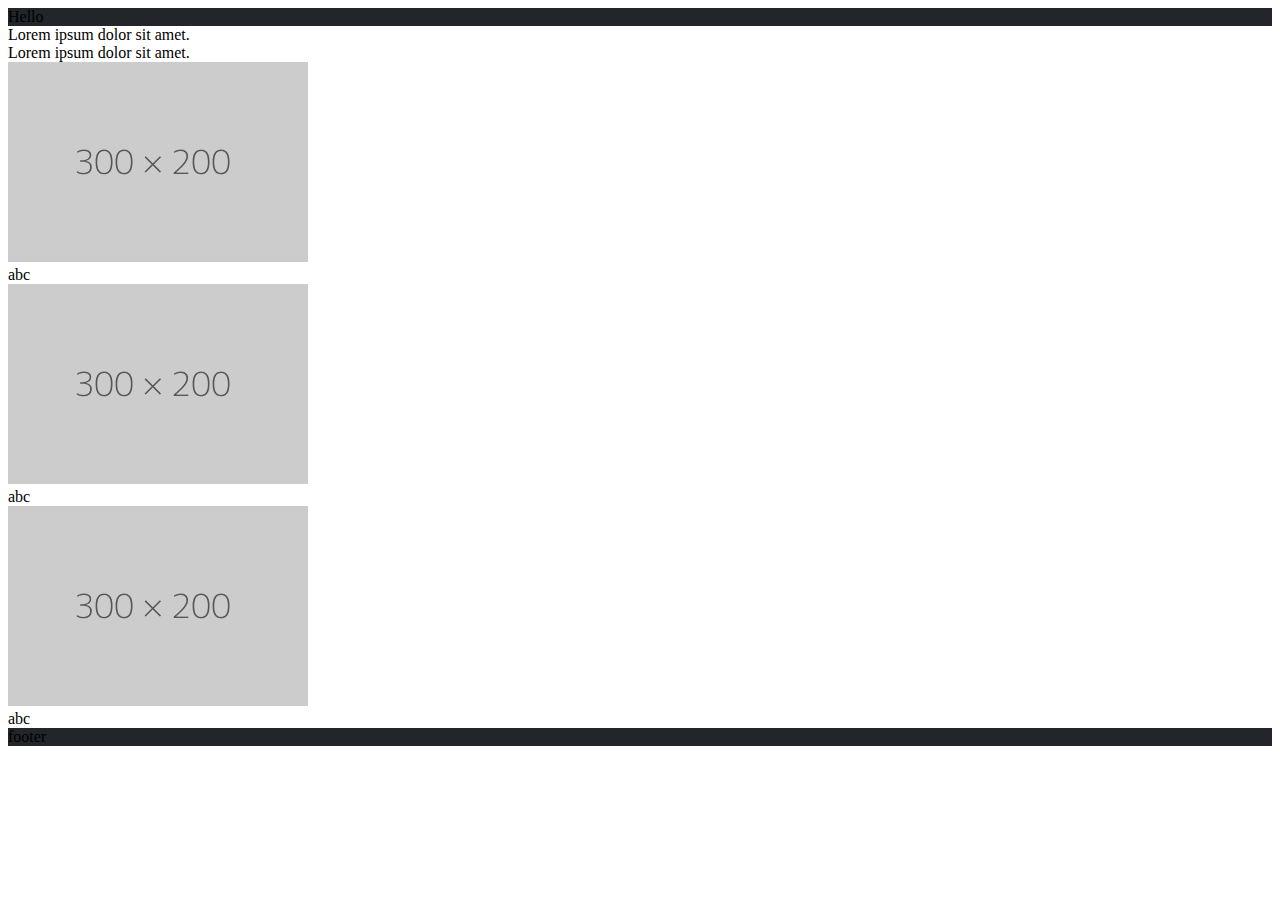
==== piste-soluce.html @ e388a21e "commit fin de journee bootstrap" ====
<!DOCTYPE html>
<html lang="en">
<head>
    <meta charset="UTF-8">
    <meta http-equiv="X-UA-Compatible" content="IE=edge">
    <meta name="viewport" content="width=device-width, initial-scale=1.0">
    <title>Document</title>
    <link rel="stylesheet" href="style.css">
    <link href="https://cdn.jsdelivr.net/npm/bootstrap@5.0.2/dist/css/bootstrap.min.css" rel="stylesheet" integrity="sha384-EVSTQN3/azprG1Anm3QDgpJLIm9Nao0Yz1ztcQTwFspd3yD65VohhpuuCOmLASjC" crossorigin="anonymous">
    <link rel="stylesheet" href="https://cdnjs.cloudflare.com/ajax/libs/font-awesome/6.0.0/css/all.min.css" integrity="sha512-9usAa10IRO0HhonpyAIVpjrylPvoDwiPUiKdWk5t3PyolY1cOd4DSE0Ga+ri4AuTroPR5aQvXU9xC6qOPnzFeg==" crossorigin="anonymous" referrerpolicy="no-referrer" />
</head>

<body>
    <header>
        <div class="container text-white py-3">
           Hello
        </div>
    </header>
    
    <div class="container-fluide">
        <div class="row">
            <div class="col-12 bg-white py-3"></div>
        </div>
    </div>

    <div class="container">
        <div class="row">
           
            <div class="col-7 bg-primary py-5 text-white">Lorem ipsum dolor sit amet.</div>
            <div class="col-5 bg-success py-5 text-white">Lorem ipsum dolor sit amet.</div>
       
        </div>
    </div>

    <div class="container-fluide">
        <div class="row">
            <div class="col-12 bg-white py-3"></div>
        </div>
    </div>

    <div class="container">
        <div class="row">
            <div class="col-2 bg-white py-5"></div>
            <div class="col-3 bg-primary py-5 text-white">
                <div class="row">
                    <div class="col-1"></div>
                    <div class="col-10">
                        <img src="/img/575757.png" class="rounded img-fluid" alt="dummy">
                    </div>
                    <div class="col-1"></div>
                </div>
                abc
            </div>
            <div class="col-3 bg-white py-5 text-black">
                <div class="row">
                    <div class="col-1"></div>
                    <div class="col-10" >
                        <img src="/img/575757.png" class="rounded img-fluid" alt="dummy">
                    </div>
                    <div class="col-1"></div>
                </div>    
                abc
            </div>
            <div class="col-3 bg-primary py-5 text-black">
                <div class="row">
                    <div class="col-1"></div>
                    <div class="col-10">
                        <img src="/img/575757.png" class="rounded img-fluid" alt="dummy">
                    </div>
                    <div class="col-1"></div>
                </div>    
                abc
            </div>
            <div class="col-1 bg-white py-5"></div>
        </div>
    </div>

    <div class="container-fluide">
        <div class="row">
            <div class="col-12 bg-white py-3"></div>
        </div>
    </div>

    <footer>
        <div class="container-fluide">
            <div class="row">
                <div class="col-6"></div>
                <div class="col-6 text-white py-3">footer</div>
            </div>
        </div>
    </footer>
</body>
</html>
---- style.css ----
header, footer{
    background-color: #222529 !important;
}
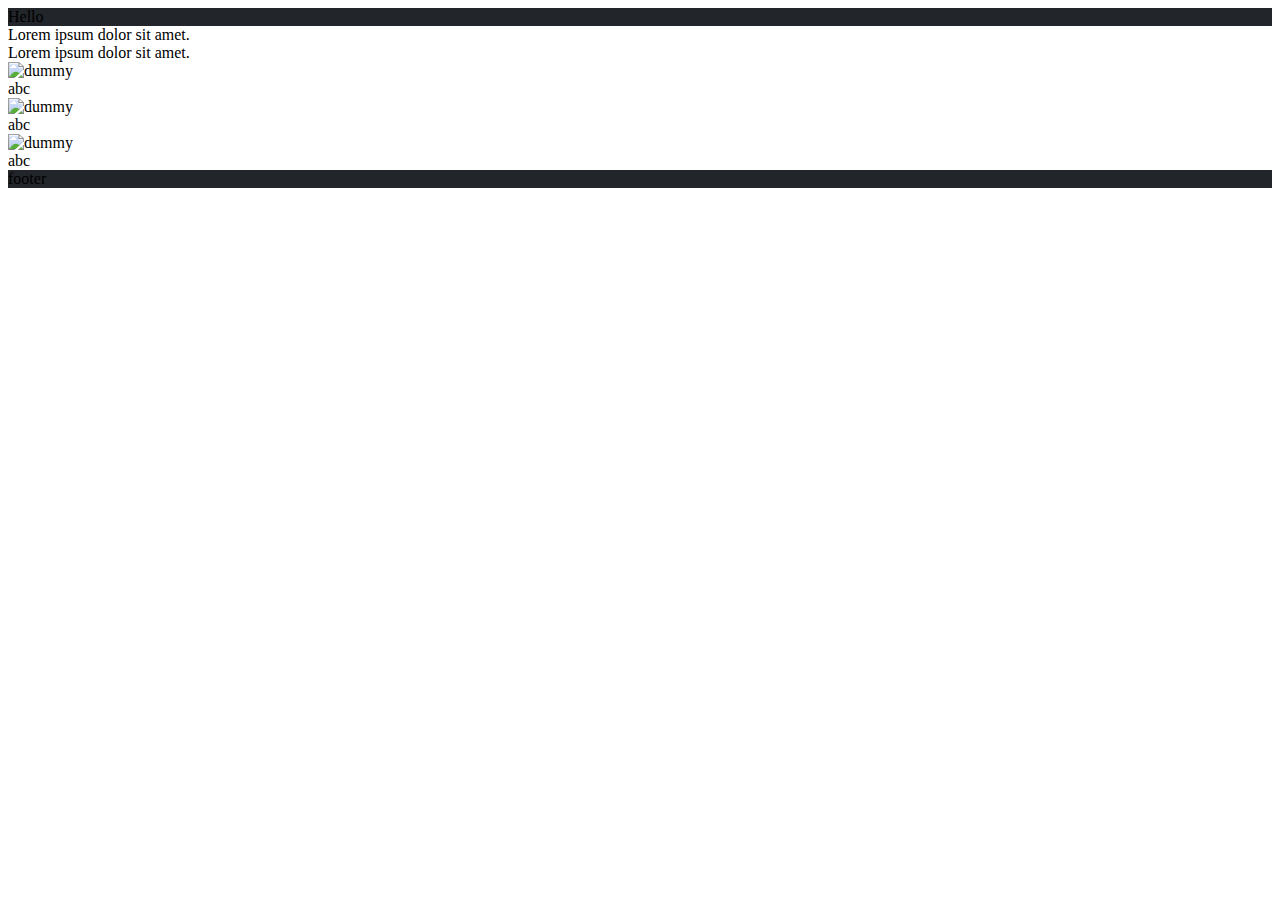
==== commit 19202d01: "dernier commit bootstrap intro" ====
--- a/piste-soluce.html
+++ b/piste-soluce.html
@@ -17,67 +17,36 @@
         </div>
     </header>
     
-    <div class="container-fluide">
+    <div class="container my-5">
         <div class="row">
-            <div class="col-12 bg-white py-3"></div>
+            <!-- Si on veut un espace on peut utiliser un &nbsp; -->
+            <div class="col-7 bg-primary py-5 text-white">Lorem ipsum dolor sit amet.</div>
+            <div class="col-5 bg-success py-5 text-white">Lorem ipsum dolor sit amet.</div>
         </div>
     </div>
 
-    <div class="container">
+    <div class="container pb-5">
         <div class="row">
-           
-            <div class="col-7 bg-primary py-5 text-white">Lorem ipsum dolor sit amet.</div>
-            <div class="col-5 bg-success py-5 text-white">Lorem ipsum dolor sit amet.</div>
-       
-        </div>
-    </div>
-
-    <div class="container-fluide">
-        <div class="row">
-            <div class="col-12 bg-white py-3"></div>
-        </div>
-    </div>
-
-    <div class="container">
-        <div class="row">
-            <div class="col-2 bg-white py-5"></div>
-            <div class="col-3 bg-primary py-5 text-white">
+            <div class="col-4 bg-primary p-5 text-white">
                 <div class="row">
-                    <div class="col-1"></div>
-                    <div class="col-10">
-                        <img src="/img/575757.png" class="rounded img-fluid" alt="dummy">
-                    </div>
-                    <div class="col-1"></div>
+                        <img src="https://dummyimage.com/300x200/ccc/444/" class="rounded img-fluid d-block" alt="dummy">
                 </div>
                 abc
             </div>
-            <div class="col-3 bg-white py-5 text-black">
+
+            <div class="col-4 bg-white p-5 text-black">
                 <div class="row">
-                    <div class="col-1"></div>
-                    <div class="col-10" >
-                        <img src="/img/575757.png" class="rounded img-fluid" alt="dummy">
-                    </div>
-                    <div class="col-1"></div>
+                        <img src="https://dummyimage.com/300x200/ccc/444/" class="rounded mx-auto d-block" alt="dummy">
                 </div>    
                 abc
             </div>
-            <div class="col-3 bg-primary py-5 text-black">
+            
+            <div class="col-4 bg-primary p-5 text-black">
                 <div class="row">
-                    <div class="col-1"></div>
-                    <div class="col-10">
-                        <img src="/img/575757.png" class="rounded img-fluid" alt="dummy">
-                    </div>
-                    <div class="col-1"></div>
+                        <img src="https://dummyimage.com/300x200/ccc/444/" class="rounded mx-auto d-block" alt="dummy">
                 </div>    
                 abc
             </div>
-            <div class="col-1 bg-white py-5"></div>
-        </div>
-    </div>
-
-    <div class="container-fluide">
-        <div class="row">
-            <div class="col-12 bg-white py-3"></div>
         </div>
     </div>
 
